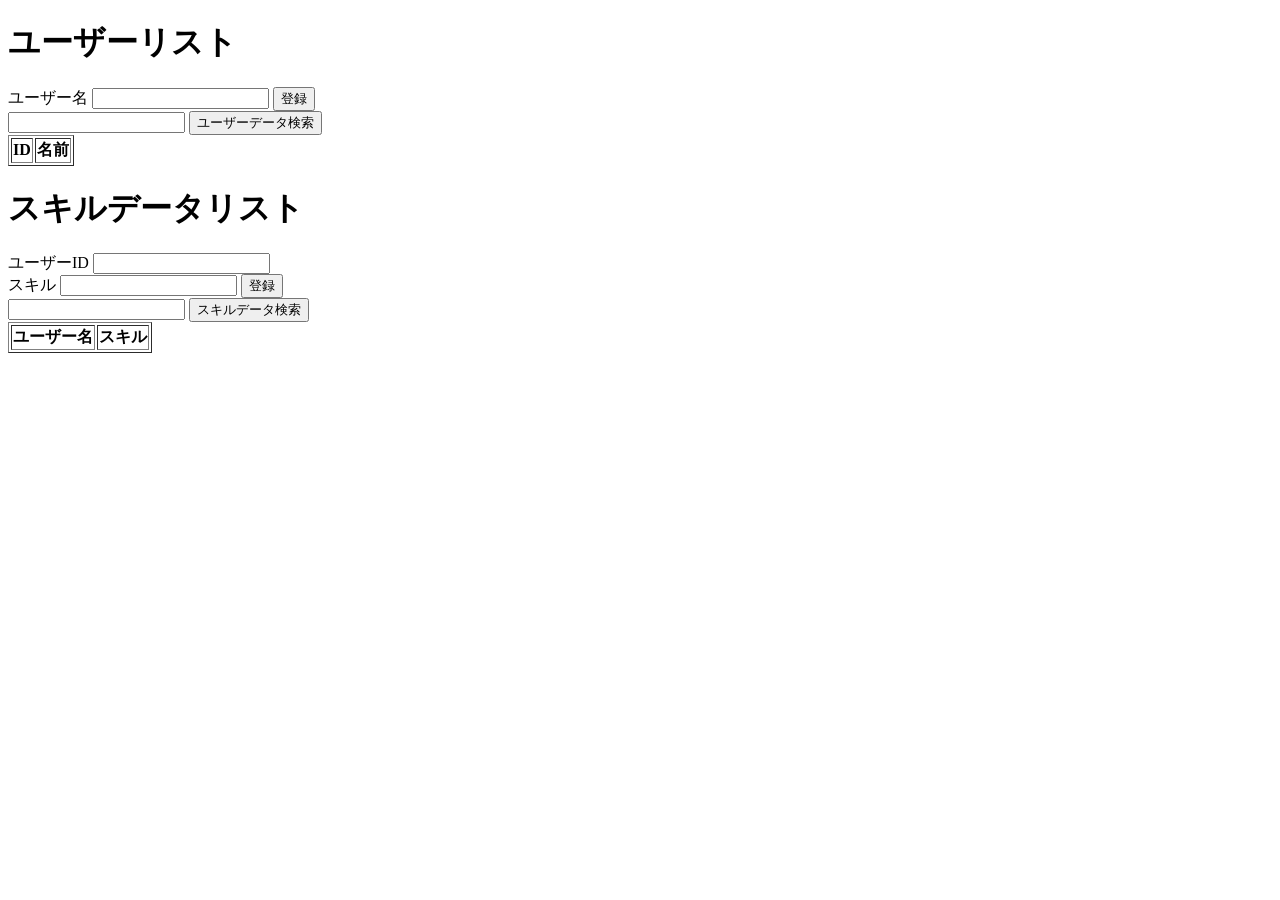
==== src/main/resources/static/index.html @ 2a798f23 "実技カリキュラム2-2完成" ====
<!DOCTYPE html>
<html lang="ja">

<head>
	<meta charset="UTF-8">
	<title>ユーザーリスト</title>
</head>

<body>
	<div class="area">
		<h1>ユーザーリスト</h1>
		<form action="/usersubmit" method="post">
			<div>
				<label>ユーザー名</label>
				<input type="text" id="userName" name="userName">
				<input type="submit" value="登録">
			</div>
		</form>
		<input type="text" id="usersName">
		<button id="getUsersButton">ユーザーデータ検索</button>
		<table border="1">
			<thead>
				<tr>
					<th>ID</th>
					<th>名前</th>
				</tr>
			</thead>
			<tbody id="usersList">
			</tbody>
		</table>
	</div>

	<div class="area">
		<h1>スキルデータリスト</h1>
		<form action="/skillsubmit" method="post">
			<div>
				<label>ユーザーID</label>
				<input type="text" id="userId" name="userId">
			</div>
			<div>
				<label>スキル</label>
				<input type="text" id="skill" name="skill">
				<input type="submit" value="登録">
			</div>
		</form>
		<input type="text" id="skillsSkill">
		<button id="getSkillsButton">スキルデータ検索</button>
		<table border="1">
			<thead>
				<tr>
					<th>ユーザー名</th>
					<th>スキル</th>
				</tr>
			</thead>
			<tbody id="skillsList">
			</tbody>
		</table>
	</div>

	<script> //.thenはメソッドチェーンという、=>はアロー関数(ラムダ式)という
		document.getElementById("getUsersButton").addEventListener("click", () => {
			const nameValue = document.getElementById("usersName").value;
			const url = new URL("http://localhost:8080/api/users");
			url.searchParams.append("usersName", nameValue);
			fetch(url) //Example.javaのパスにアクセス
				.then(response => response.json()) //上が成功したらJSONデータに変換
				.then(userData => {
					
					const usersList = document.getElementById("usersList");
					//上が成功したらJSONに変換されたresponse(dataの変数)に対して処理
					usersList.innerHTML = '';  // 既存の中身をすべて削除

					// 例: 全データ配列
					const half = userData.length / 2;
					const userIds = userData.slice(0, half);
					const userNames = userData.slice(half);

					// userIds の長さを使って forEach
					userIds.forEach((userId, index) => {
						const userName = userNames[index];  // 同じ index の userName を取る

						const tr = document.createElement("tr");

						const tdUserId = document.createElement("td");
						tdUserId.textContent = userId;
						tr.appendChild(tdUserId);

						const tdUserName = document.createElement("td");
						tdUserName.textContent = userName;
						tr.appendChild(tdUserName);

						// 削除ボタン列
						const tdAction = document.createElement("td");
						const btn = document.createElement("button");
						btn.textContent = "削除";
						btn.addEventListener("click", () => {
							if (confirm("本当に削除しますか？")) {
								fetch(`http://localhost:8080/api/users/${encodeURIComponent(userId)}`, {
									method: 'DELETE'
								})
									.then(resp => {
										if (resp.ok) {
											// 再読み込みまたは行を削除
											tr.remove();
										} else if (resp.status === 404) {
											alert("対象のユーザーが見つかりません");
										} else {
											alert("削除に失敗しました");
										}
									})
									.catch(err => {
										console.error("削除エラー:", err);
									});
							}
						});
						tdAction.appendChild(btn);
						tr.appendChild(tdAction);

						usersList.appendChild(tr);
					})
				})
				.catch(err => console.error(err));
		})

		document.getElementById("getSkillsButton").addEventListener("click", () => {
			const skillValue = document.getElementById("skillsSkill").value;
			const url = new URL("http://localhost:8080/api/skills");
			url.searchParams.append("skillsSkill", skillValue);
			
			fetch(url) //Example.javaのパスにアクセス
				.then(response => response.json())//上が成功したらJSONデータに変換
				.then(skillData => {

					const skillsList = document.getElementById("skillsList");   //上が成功したらJSONに変換されたresponse(dataの変数)に対して処理
					skillsList.innerHTML = '';  // 既存の中身をすべて削除

					const half = skillData.length / 2;
					const userNames = skillData.slice(0, half);
					const userSkills = skillData.slice(half);
					
					userNames
						.forEach((userName, index) => {
							const userSkill = userSkills[index];  // 同じ index の userName を取る
							const tr = document.createElement("tr");

							const tdName = document.createElement("td");
							tdName.textContent = userName;
							tr.appendChild(tdName);


							const tdSkill = document.createElement("td");
							tdSkill.textContent = userSkill;
							tr.appendChild(tdSkill);

							const tdAction = document.createElement("td");
							const btn = document.createElement("button");
							btn.textContent = "削除";
							btn.addEventListener("click", () => {
								if (confirm("本当に削除しますか？")) {
									fetch(`http://localhost:8080/api/users/${encodeURIComponent(userName)}/skills/${encodeURIComponent(userSkill)}`, {
										method: 'DELETE'
									})
										.then(resp => {
											
											if (resp.ok) {
												// 成功したら行を削除
												tr.remove();
											} else if (resp.status === 404) {
												alert("対象のユーザーが見つかりません");
											} else {
												alert("削除に失敗しました");
											}
										})
										.catch(err => {
											console.error("削除エラー:", err);
										});
								}
							});
							tdAction.appendChild(btn);
							tr.appendChild(tdAction);

							skillsList.appendChild(tr);
						});

				});
		})
	</script>
</body>

</html>
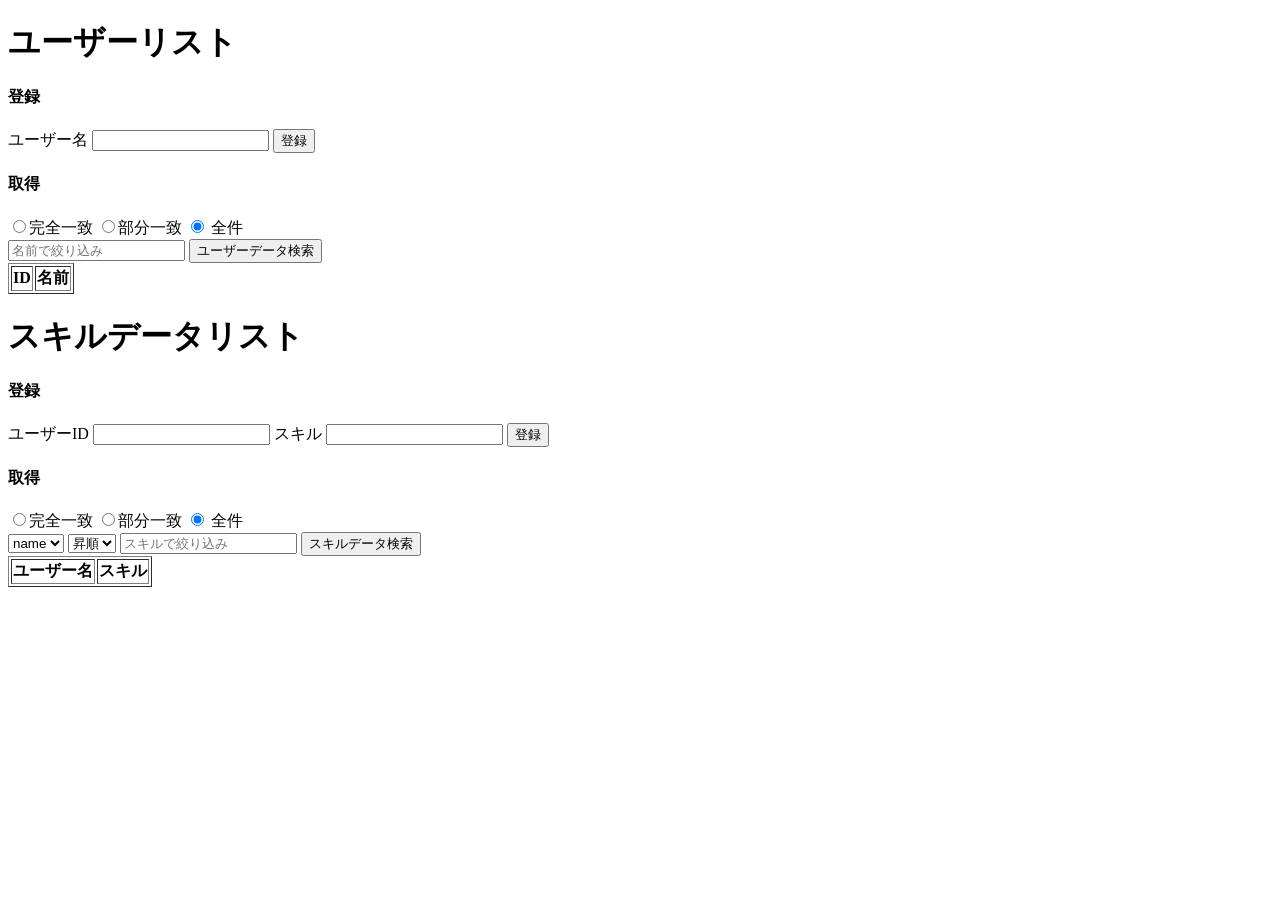
==== commit 387a1d39: "実技カリキュラム2-2レビュー修正分" ====
--- a/src/main/resources/static/index.html
+++ b/src/main/resources/static/index.html
@@ -9,63 +9,94 @@
 <body>
 	<div class="area">
 		<h1>ユーザーリスト</h1>
-		<form action="/usersubmit" method="post">
+		<div>
+			<h4>登録</h4>
+			<label>ユーザー名</label>
+			<input type="text" id="userName" name="userName">
+			<button id="userRegistration">登録</button>
+		</div>
+		<div>
+			<h4>取得</h4>
 			<div>
-				<label>ユーザー名</label>
-				<input type="text" id="userName" name="userName">
-				<input type="submit" value="登録">
+				<input type="radio" name="userMatch" value="0">完全一致
+				<input type="radio" name="userMatch" value="1">部分一致
+				<input type="radio" name="userMatch" value="2" checked /> 全件
 			</div>
-		</form>
-		<input type="text" id="usersName">
-		<button id="getUsersButton">ユーザーデータ検索</button>
-		<table border="1">
-			<thead>
-				<tr>
-					<th>ID</th>
-					<th>名前</th>
-				</tr>
-			</thead>
-			<tbody id="usersList">
-			</tbody>
-		</table>
+			<input type="text" id="usersName" name="userKeyword" placeholder="名前で絞り込み">
+			<button id="getUsersButton">ユーザーデータ検索</button>
+			<table border="1">
+				<thead>
+					<tr>
+						<th>ID</th>
+						<th>名前</th>
+					</tr>
+				</thead>
+				<tbody id="usersList">
+				</tbody>
+			</table>
+		</div>
 	</div>
 
 	<div class="area">
 		<h1>スキルデータリスト</h1>
-		<form action="/skillsubmit" method="post">
+		<div>
+			<h4>登録</h4>
+			<label>ユーザーID</label>
+			<input type="number" id="userId" name="userId">
+			<label>スキル</label>
+			<input type="text" id="skill" name="skill">
+			<button id="skillRegistration">登録</button>
+		</div>
+		<div>
+			<h4>取得</h4>
 			<div>
-				<label>ユーザーID</label>
-				<input type="text" id="userId" name="userId">
+				<input type="radio" name="skillMatch" value="0">完全一致
+				<input type="radio" name="skillMatch" value="1">部分一致
+				<input type="radio" name="skillMatch" value="2" checked /> 全件
 			</div>
-			<div>
-				<label>スキル</label>
-				<input type="text" id="skill" name="skill">
-				<input type="submit" value="登録">
-			</div>
-		</form>
-		<input type="text" id="skillsSkill">
-		<button id="getSkillsButton">スキルデータ検索</button>
-		<table border="1">
-			<thead>
-				<tr>
-					<th>ユーザー名</th>
-					<th>スキル</th>
-				</tr>
-			</thead>
-			<tbody id="skillsList">
-			</tbody>
-		</table>
+			<select name="sortBy">
+				<option value="sName">name</option>
+				<option value="sSkill">skill</option>
+			</select>
+			<select name="sortOrder">
+				<option value="sAsc">昇順</option>
+				<option value="sDesc">降順</option>
+			</select>
+			<input type="text" id="skillsSkill" name="skillKeyword" placeholder="スキルで絞り込み">
+			<button id="getSkillsButton">スキルデータ検索</button>
+
+			<table border="1">
+				<thead>
+					<tr>
+						<th>ユーザー名</th>
+						<th>スキル</th>
+					</tr>
+				</thead>
+				<tbody id="skillsList">
+				</tbody>
+			</table>
+		</div>
 	</div>
 
 	<script> //.thenはメソッドチェーンという、=>はアロー関数(ラムダ式)という
 		document.getElementById("getUsersButton").addEventListener("click", () => {
-			const nameValue = document.getElementById("usersName").value;
+			const radios = document.getElementsByName("userMatch");
+			let matchValue = null;
+			radios.forEach(r => {
+				if (r.checked) matchValue = r.value;
+			});
+			if (matchValue === null) {
+				// デフォルト値をセットしておく
+				matchValue = "0";
+			}
+			const keyword = document.getElementById("usersName").value || "";
 			const url = new URL("http://localhost:8080/api/users");
-			url.searchParams.append("usersName", nameValue);
+			url.searchParams.append("userMatch", matchValue);
+			url.searchParams.append("userKeyword", keyword);
 			fetch(url) //Example.javaのパスにアクセス
 				.then(response => response.json()) //上が成功したらJSONデータに変換
 				.then(userData => {
-					
+
 					const usersList = document.getElementById("usersList");
 					//上が成功したらJSONに変換されたresponse(dataの変数)に対して処理
 					usersList.innerHTML = '';  // 既存の中身をすべて削除
@@ -98,24 +129,36 @@
 								fetch(`http://localhost:8080/api/users/${encodeURIComponent(userId)}`, {
 									method: 'DELETE'
 								})
-									.then(resp => {
-										if (resp.ok) {
-											// 再読み込みまたは行を削除
+									.then(response => {
+										if (!response.ok) {
+											// ステータスがエラー系なら text を読んでメッセージを投げる
+											return response.text()
+												.then(body => {
+													const msg = body.message || `ステータスエラー: ${response.status}`;
+													throw new Error(msg);
+												});
+										}
+										// ステータス OK の場合、text を返す
+										return response.text();
+									})
+									.then(data => {
+										// 成功したら行を削除
+										if (data != "そのユーザーはスキルテーブルに存在します") {
 											tr.remove();
-										} else if (resp.status === 404) {
-											alert("対象のユーザーが見つかりません");
+											alert("削除が完了しました。");
 										} else {
-											alert("削除に失敗しました");
+											// 処理（削除しない、エラー表示など）
+											alert("スキルデータリストにユーザーのデータが存在するため、削除できません。");
 										}
 									})
+
 									.catch(err => {
-										console.error("削除エラー:", err);
+										alert(err);
 									});
 							}
 						});
 						tdAction.appendChild(btn);
 						tr.appendChild(tdAction);
-
 						usersList.appendChild(tr);
 					})
 				})
@@ -123,10 +166,27 @@
 		})
 
 		document.getElementById("getSkillsButton").addEventListener("click", () => {
-			const skillValue = document.getElementById("skillsSkill").value;
+			const radios = document.getElementsByName("skillMatch");
+			const sortBySelect = document.querySelector('select[name="sortBy"]');
+			const sortBy = sortBySelect ? sortBySelect.value : "sName";
+			const sortOrderSelect = document.querySelector('select[name="sortOrder"]');
+			const sortOrder = sortOrderSelect ? sortOrderSelect.value : "sAsc";
+			let matchValue = null;
+			radios.forEach(r => {
+				if (r.checked) matchValue = r.value;
+			});
+			if (matchValue === null) {
+				// デフォルト値をセットしておく
+				matchValue = "0";
+			}
+
+			const keyword = document.getElementById("skillsSkill").value || "";
 			const url = new URL("http://localhost:8080/api/skills");
-			url.searchParams.append("skillsSkill", skillValue);
-			
+			url.searchParams.append("skillMatch", matchValue);
+			url.searchParams.append("skillKeyword", keyword);
+			url.searchParams.append("sortBy", sortBy);
+			url.searchParams.append("sortOrder", sortOrder);
+
 			fetch(url) //Example.javaのパスにアクセス
 				.then(response => response.json())//上が成功したらJSONデータに変換
 				.then(skillData => {
@@ -137,10 +197,11 @@
 					const half = skillData.length / 2;
 					const userNames = skillData.slice(0, half);
 					const userSkills = skillData.slice(half);
-					
+
 					userNames
 						.forEach((userName, index) => {
-							const userSkill = userSkills[index];  // 同じ index の userName を取る
+							const userSkill = userSkills[index];  // 同じ index の userSkillを取る
+
 							const tr = document.createElement("tr");
 
 							const tdName = document.createElement("td");
@@ -160,29 +221,114 @@
 									fetch(`http://localhost:8080/api/users/${encodeURIComponent(userName)}/skills/${encodeURIComponent(userSkill)}`, {
 										method: 'DELETE'
 									})
-										.then(resp => {
-											
-											if (resp.ok) {
-												// 成功したら行を削除
-												tr.remove();
-											} else if (resp.status === 404) {
-												alert("対象のユーザーが見つかりません");
-											} else {
-												alert("削除に失敗しました");
+										.then(response => {
+											if (!response.ok) {
+												// サーバーからエラーレスポンスが返された場合
+												return response.text()
+													.then(errorMessage => {
+														throw new Error(errorMessage);
+													});
 											}
+											return response.text();
 										})
+										.then(data => {
+											// 成功したら行を削除
+											tr.remove();
+											alert("削除が完了しました。");
+										})
+
 										.catch(err => {
-											console.error("削除エラー:", err);
+											alert(err);
 										});
-								}
+								};
+
 							});
 							tdAction.appendChild(btn);
 							tr.appendChild(tdAction);
 
 							skillsList.appendChild(tr);
+
 						});
 
 				});
+		});
+
+		document.getElementById("userRegistration").addEventListener("click", (e) => {
+			e.preventDefault();
+			const setUserName = document.getElementById("userName").value;
+			
+			if (setUserName== null || setUserName.trim() === "") {
+			    alert("ユーザー名を入力してください");
+			    return false;  // フォーム送信を止める
+			  }
+
+			const userData = new FormData();
+			userData.append("userName", setUserName);
+			fetch(`http://localhost:8080/usersubmit`, {
+				method: 'POST',
+				body: userData
+
+			})
+				.then(response => {
+					if (!response.ok) {
+						throw new Error(`HTTP error! status: ${response.status}`);
+					}
+					return response.text();
+				})
+				.then(userData => {
+					if (userData != null) {
+						alert("登録が完了しました。");
+					}
+				})
+				.catch(err => {
+					alert("登録エラー:", err);
+				})
+
+		})
+
+		document.getElementById("skillRegistration").addEventListener("click", (e) => {
+			e.preventDefault();
+			const setUserId = document.getElementById("userId").value;
+			const setSkill = document.getElementById("skill").value;
+			
+			if (setUserId == null || setUserId.trim() === "") {
+			    alert("ユーザーIDを入力してください");
+			    return false;  // フォーム送信を止める
+			  }
+			  if (setSkill == null || setSkill.trim() === "") {
+			    alert("スキルを入力してください");
+			    return false;  // フォーム送信を止める
+			  }
+
+			  // 問題なければ true を返してフォーム送信を続行
+			  return true;
+
+			const skillData = new FormData();
+			skillData.append("userId", setUserId);
+			skillData.append("skill", setSkill);
+
+			fetch(`http://localhost:8080/skillsubmit`, {
+				method: 'POST',
+				body: skillData
+			})
+
+				.then(response => {
+					if (!response.ok) {
+						throw new Error(`HTTP error! status: ${response.status}`);
+					}
+					return response.text();
+				})
+				.then(data => {
+					if (data != "ユーザーIDが存在しません") {
+						alert("登録が完了しました。");
+					} else {
+						alert("ユーザーテーブル内に該当するユーザーIDが存在しません。");
+					}
+				})
+				.catch(err => {
+					alert("登録エラー:", err);
+				})
+
 		})
 	</script>
 </body>
